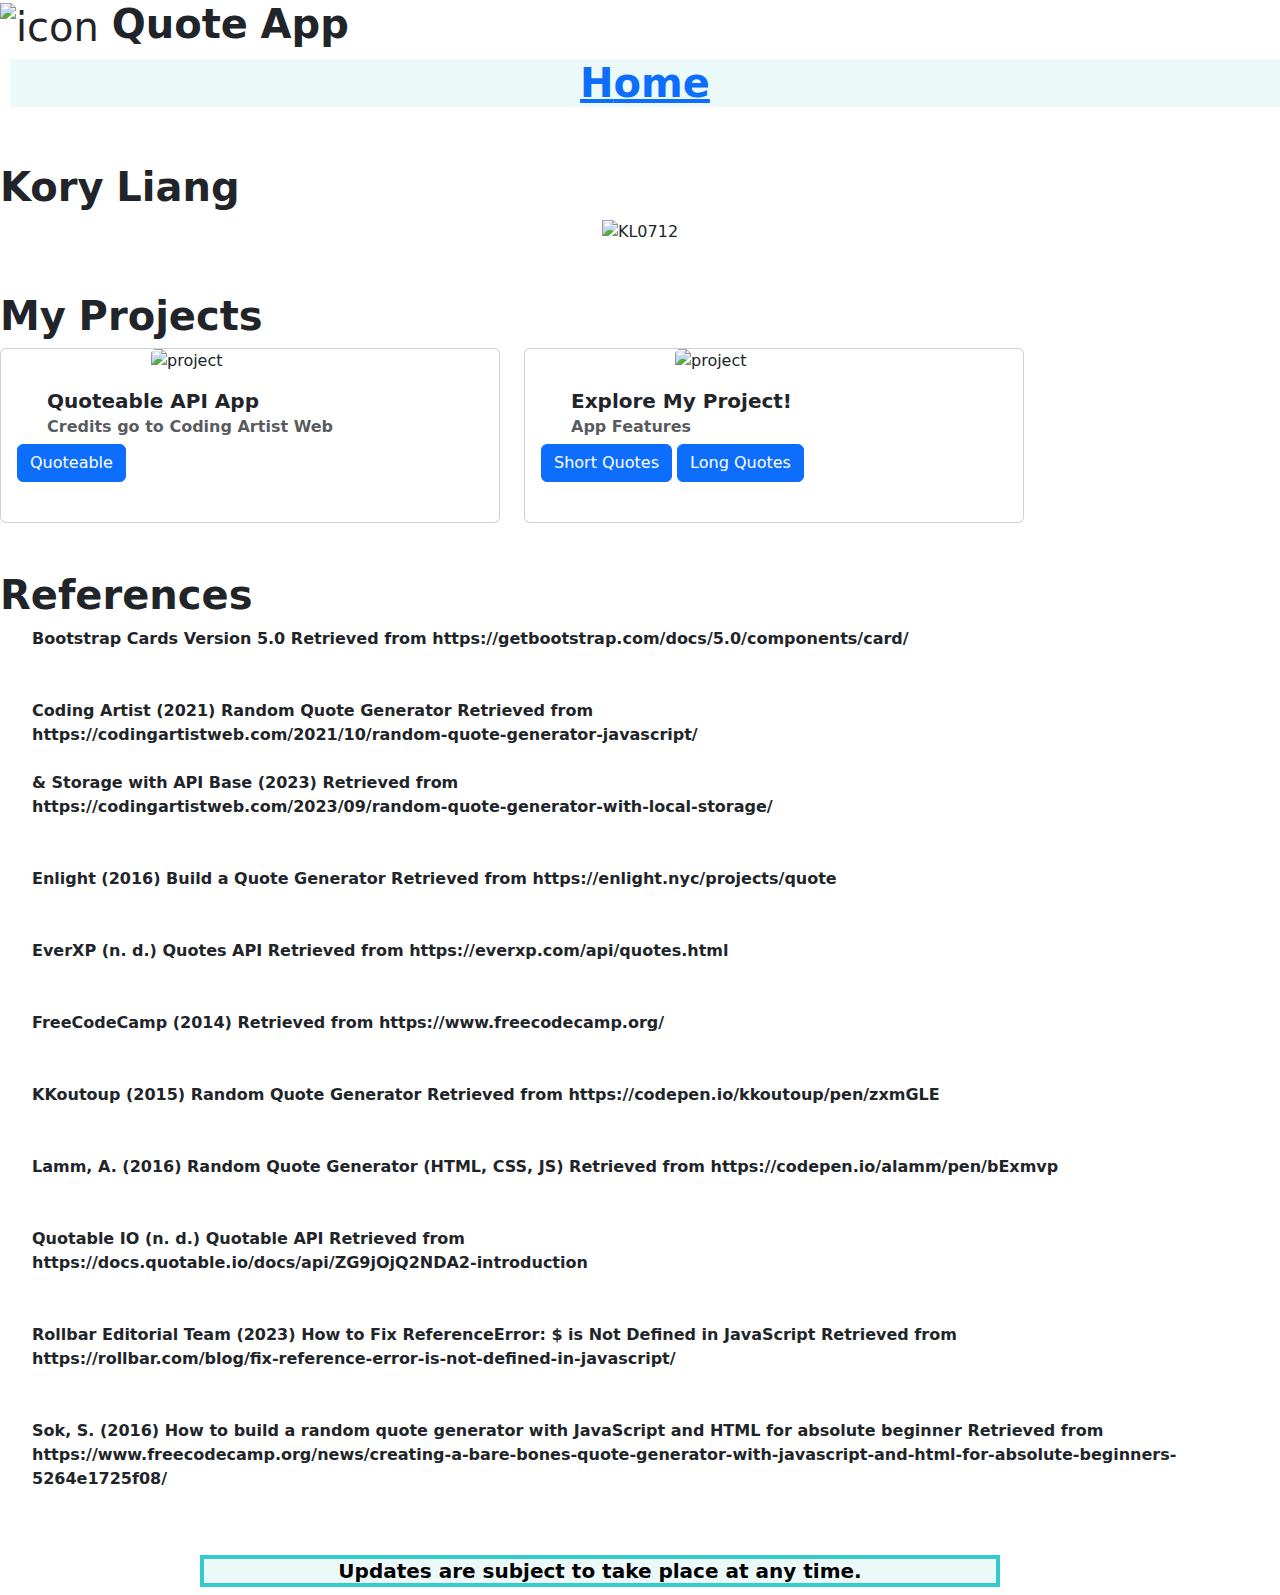
==== exhibit.html @ 791aaf98 "MYFAVQUOTE4" ====
<!DOCTYPE html>
<html lang="en">

<head>
  <meta charset=utf-8>
  <!-- X-UA-Compatible implementation -->
  <meta http-equiv="X-UA-Compatible" content="IE=edge">
  <meta name="viewport" content="width=device-width, initial-scale=1.0">

  <!-- Fonts -->
  <link rel="preconnect" href="https://fonts.gstatic.com">
  <link href="https://fonts.googleapis.com/css2?family=Itim&display=swap" rel="stylesheet">

  <!-- Bootstrap -->
  <link type="text/css" rel="stylesheet"
    href="https://cdn.jsdelivr.net/npm/bootstrap@5.3.0-alpha3/dist/css/bootstrap.min.css" />

  <script type="text/javascript"
    src="https://cdn.jsdelivr.net/npm/bootstrap@5.3.0-alpha3/dist/js/bootstrap.bundle.min.js">
    </script>

  <script src="https://cdn.jsdelivr.net/npm/bootstrap@5.0.2/dist/css/bootstrap.min.css" rel="stylesheet"
    integrity="sha384-EVSTQN3/azprG1Anm3QDgpJLIm9Nao0Yz1ztcQTwFspd3yD65VohhpuuCOmLASjC" crossorigin="anonymous">
    </script>

  <!-- Head Content -->
  <title>QUOTEAPI0712</title>
  <link href="design/exhibit.css" rel="stylesheet" type="text/css">
  <link rel="icon" href="images/favicon.svg" alt="techis">
</head>

<body>
  <section id="home">
    <div id="topnav">
      <h1 class="header" style="text-align: left;">
        <img class="banner" src="/images/icon1-4.svg" alt="icon" height="60" width="60">
        <b><span class="font-primary">Q</span>uote</b>
        <b><span class="font-primary">A</span>pp</b>
      </h1>

      <a class="homepage" href="index.html">
        <h1 style="text-align: center; background-color: #ebf9f8; margin-left: 10px;"><span
            class="font-primary"><b>H</b></span><b>ome</b>
        </h1>
      </a>
    </div>
    <br><br>
    <h1 class="name" style="background-color: white;">
      <span class="font-primary"><b>K</b></span><b>ory</b>
      <span class="font-primary"><b>L</b></span><b>iang</b>
    </h1>

    <center>
      <img class="square_circle" src="images/kl0712.jpg" alt="KL0712" height="200" width="200">
    </center>
  </section>
  <br>
  <br>
  <!-- Exhibit -->
  <h1>
    <span class="font-primary"><b>M</b></span><b>y</b>
    <span class="font-primary"><b>P</b></span><b>rojects</b>
  </h1>
  <section id="exhibit" style="width: 80%">
    <div class="row">
      <div class="col-sm-6">
        <div class="card">
          <div class="cardtheme" style="margin-left: 150px;">
            <img src="images/quotable.svg" class="card-img-top" alt="project" style="width:100px; height:100px;">
          </div>

          <div class="card-body">
            <h5 class="card-title" style="margin-left: 30px;"><b>Quoteable API App</b></h5>
            <h6 class="card-subtitle mb-2 text-muted" style="margin-left: 30px;">
              <b>Credits go to Coding Artist Web</b>
            </h6>
            <a href="exhibit/quotable.html" class="btn btn-primary" id="card-link">Quoteable</a>
            <br><br>
          </div>
        </div>
      </div>

      <div class="col-sm-6">
        <div class="card">
          <div class="cardtheme" style="margin-left: 150px;">
            <img src="images/everxp.svg" class="card-img-top" alt="project" style="width:150px; height:100px;">
          </div>

          <div class="card-body">
            <h5 class="card-title" style="margin-left: 30px;"><b>Explore My Project!</b></h5>
            <h6 class="card-subtitle mb-2 text-muted" style="margin-left: 30px;"><b>App Features</b></h6>
            <a href="exhibit/ee-short.html" class="btn btn-primary" id="card-link">Short Quotes</a>
            <a href="exhibit/ee-long.html" class="btn btn-primary" id="card-link">Long Quotes</a>
            <br><br>
          </div>
        </div>
      </div>
    </div>
  </section>

  <br><br>

  <section id="cites">
    <h1>
      <span class="font-primary"><b>R</b></span><b>eferences</b>
    </h1>

    <ol>
      <p style="font-weight: bold;">
        Bootstrap Cards Version 5.0 Retrieved from https://getbootstrap.com/docs/5.0/components/card/
        <br><br><br>
        Coding Artist (2021) Random Quote Generator Retrieved from<br>
        https://codingartistweb.com/2021/10/random-quote-generator-javascript/
        <br><br>
        & Storage with API Base (2023) Retrieved from<br>
        https://codingartistweb.com/2023/09/random-quote-generator-with-local-storage/
        <br><br><br>
        Enlight (2016) Build a Quote Generator Retrieved from https://enlight.nyc/projects/quote
        <br><br><br>
        EverXP (n. d.) Quotes API Retrieved from https://everxp.com/api/quotes.html
        <br><br><br>
        FreeCodeCamp (2014) Retrieved from https://www.freecodecamp.org/
        <br><br><br>
        KKoutoup (2015) Random Quote Generator Retrieved from https://codepen.io/kkoutoup/pen/zxmGLE
        <br><br><br>
        Lamm, A. (2016) Random Quote Generator (HTML, CSS, JS) Retrieved from https://codepen.io/alamm/pen/bExmvp
        <br><br><br>
        Quotable IO (n. d.) Quotable API Retrieved from<br>
        https://docs.quotable.io/docs/api/ZG9jOjQ2NDA2-introduction
        <br><br><br>
        Rollbar Editorial Team (2023) How to Fix ReferenceError: $ is Not Defined in JavaScript Retrieved from
        <br>https://rollbar.com/blog/fix-reference-error-is-not-defined-in-javascript/
        <br><br><br>
        Sok, S. (2016) How to build a random quote generator with JavaScript and HTML for absolute beginner Retrieved
        from
        <br>https://www.freecodecamp.org/news/creating-a-bare-bones-quote-generator-with-javascript-and-html-for-absolute-beginners-5264e1725f08/
        <br><br><br>
      </p>
    </ol>
  </section>

  <h3 style="font-size: 20px; font-weight: bold;
        text-align: center; 
        border: 4px solid #33CCCC;
        color: black; background-color: #ebf9f8; 
        width: 800px; 
        position: relative;
        z-index: 1;
        top: 0; bottom: 0;
        margin-left: 200px;">
    Updates are subject to take place at any time.
  </h3>

</body>

</html>
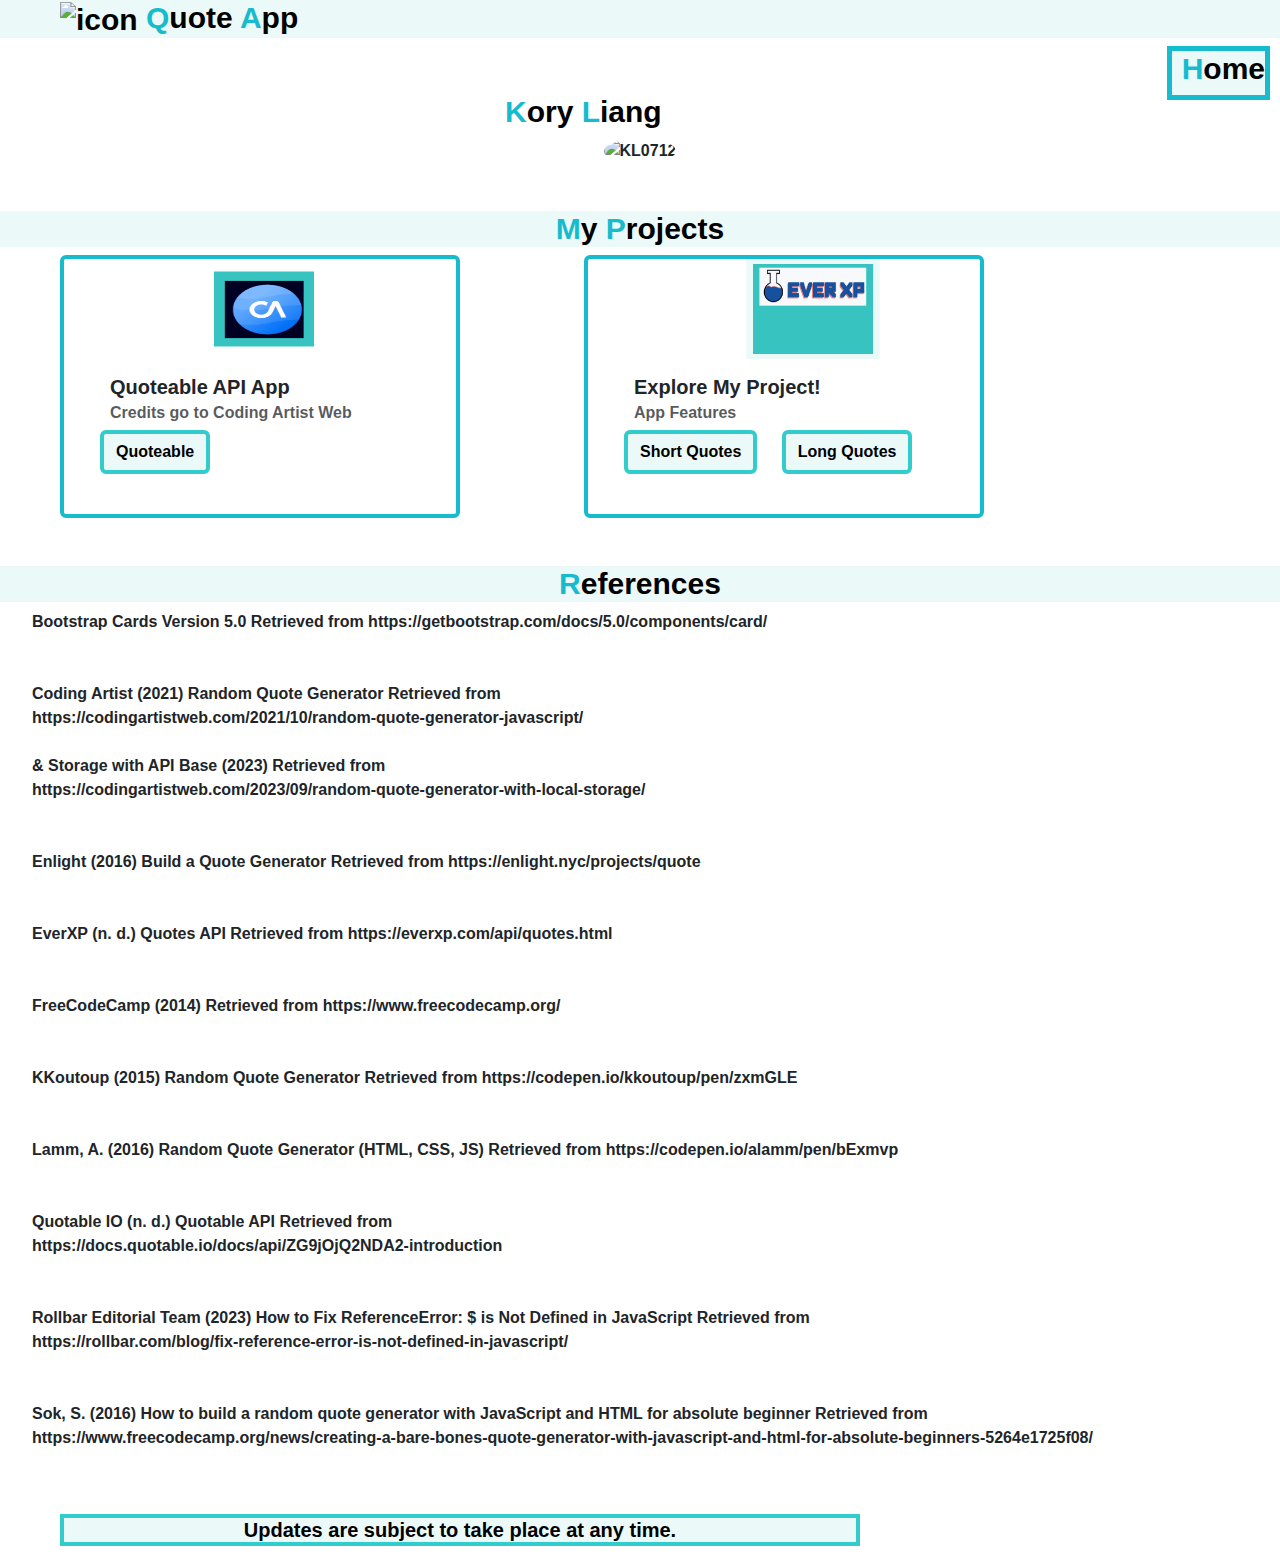
==== commit d02c87d6: "MYFAVQUOTE4" ====
--- a/exhibit.html
+++ b/exhibit.html
@@ -66,7 +66,7 @@
       <div class="col-sm-6">
         <div class="card">
           <div class="cardtheme" style="margin-left: 150px;">
-            <img src="images/quotable.svg" class="card-img-top" alt="project" style="width:100px; height:100px;">
+            <img src="images/bibofcites/caweb.svg" class="card-img-top" alt="project" style="width:100px; height:100px;">
           </div>
 
           <div class="card-body">
@@ -83,7 +83,7 @@
       <div class="col-sm-6">
         <div class="card">
           <div class="cardtheme" style="margin-left: 150px;">
-            <img src="images/everxp.svg" class="card-img-top" alt="project" style="width:150px; height:100px;">
+            <img src="images/bibofcites/everxp.svg" class="card-img-top" alt="project" style="width:150px; height:100px;">
           </div>
 
           <div class="card-body">
@@ -147,7 +147,7 @@
         position: relative;
         z-index: 1;
         top: 0; bottom: 0;
-        margin-left: 200px;">
+        margin-left: 60px;">
     Updates are subject to take place at any time.
   </h3>
 
--- a/design/exhibit.css
+++ b/design/exhibit.css
@@ -0,0 +1,73 @@
+*,
+body {
+  padding: 0;
+  margin: 0;
+  font-family: Arial;
+  font-weight: bold;
+}
+
+/* topnav */
+#topnav {
+  background-color: #EBF9F8;
+}
+
+#topnav .homepage {
+  float: right;
+  font-weight: bold;
+  background-color: #ebf9f8;
+  border: 5px solid #16bbce;
+  margin-right: 10px;
+  font-size: 20px;
+  text-decoration: none;
+  color: black;
+}
+
+#topnav h1 {
+  margin-left: 60px;
+  font-size: 30px;
+}
+
+h1 {
+  background-color: #ebf9f8;
+  text-align: center;
+  color: black;
+  font-weight: bold;
+  font-size: 30px;
+}
+
+h1 span {
+  color: #16bbce;
+}
+
+.home {
+  border: 5px solid #33CCCC;
+  margin-right: 10px;
+  font-size: 30px;
+  text-decoration: none;
+  color: black;
+  background-color: white;
+}
+
+.topnav-right a {
+  text-decoration: none;
+}
+
+.square_circle {
+  border-radius: 50%;
+}
+
+#exhibit .card {
+  border: 4px solid #16bbce;
+  font-weight: bold;
+  width: 400px;
+  margin-left: 60px;
+}
+
+#exhibit #card-link {
+  font-weight: bold;
+  font-size: 16px;
+  color: black;
+  background-color: #EBF9F8;
+  border: 4px solid #33CCCC;
+  margin-left: 20px;
+}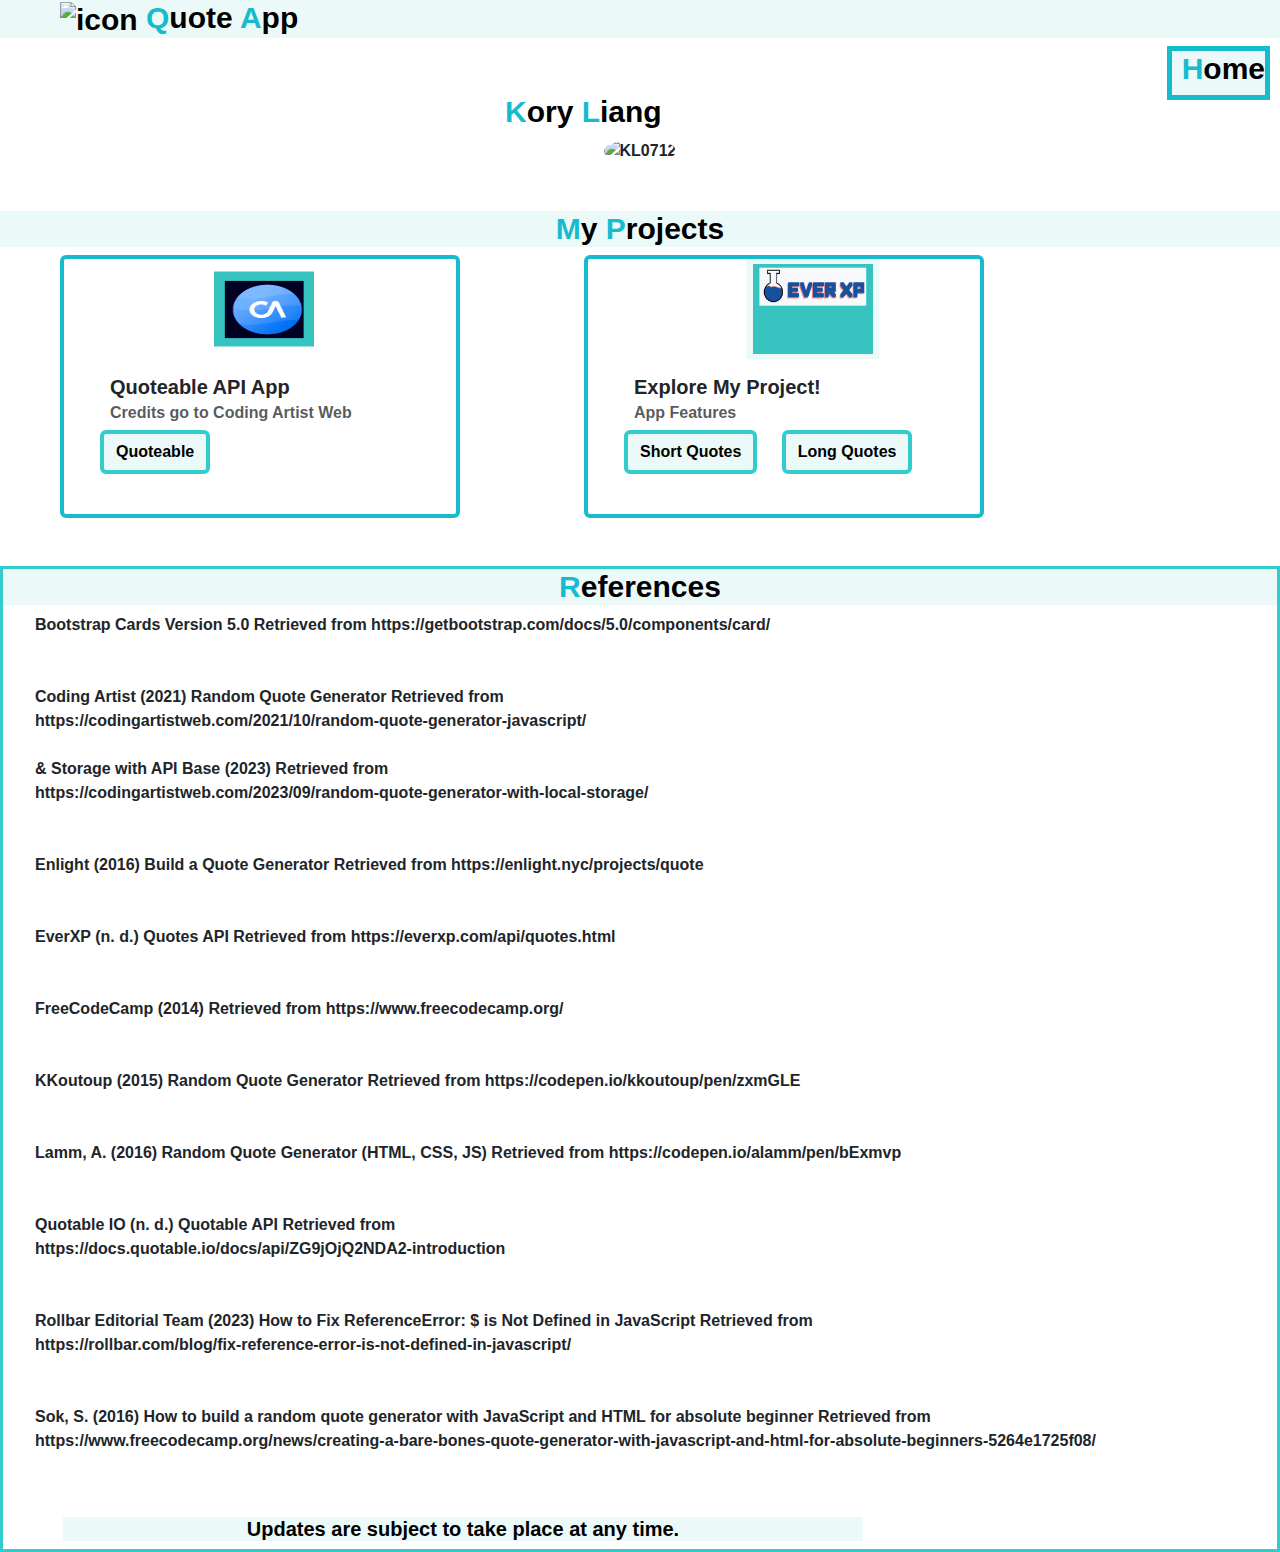
==== commit 0b76753a: "MYFAVQUOTE4" ====
--- a/exhibit.html
+++ b/exhibit.html
@@ -100,7 +100,7 @@
 
   <br><br>
 
-  <section id="cites">
+  <section id="cites" style="border: 3px solid #33CCCC;">
     <h1>
       <span class="font-primary"><b>R</b></span><b>eferences</b>
     </h1>
@@ -137,11 +137,9 @@
         <br><br><br>
       </p>
     </ol>
-  </section>
 
-  <h3 style="font-size: 20px; font-weight: bold;
+    <h3 style="font-size: 20px; font-weight: bold;
         text-align: center; 
-        border: 4px solid #33CCCC;
         color: black; background-color: #ebf9f8; 
         width: 800px; 
         position: relative;
@@ -150,6 +148,9 @@
         margin-left: 60px;">
     Updates are subject to take place at any time.
   </h3>
+  </section>
+
+  
 
 </body>
 
